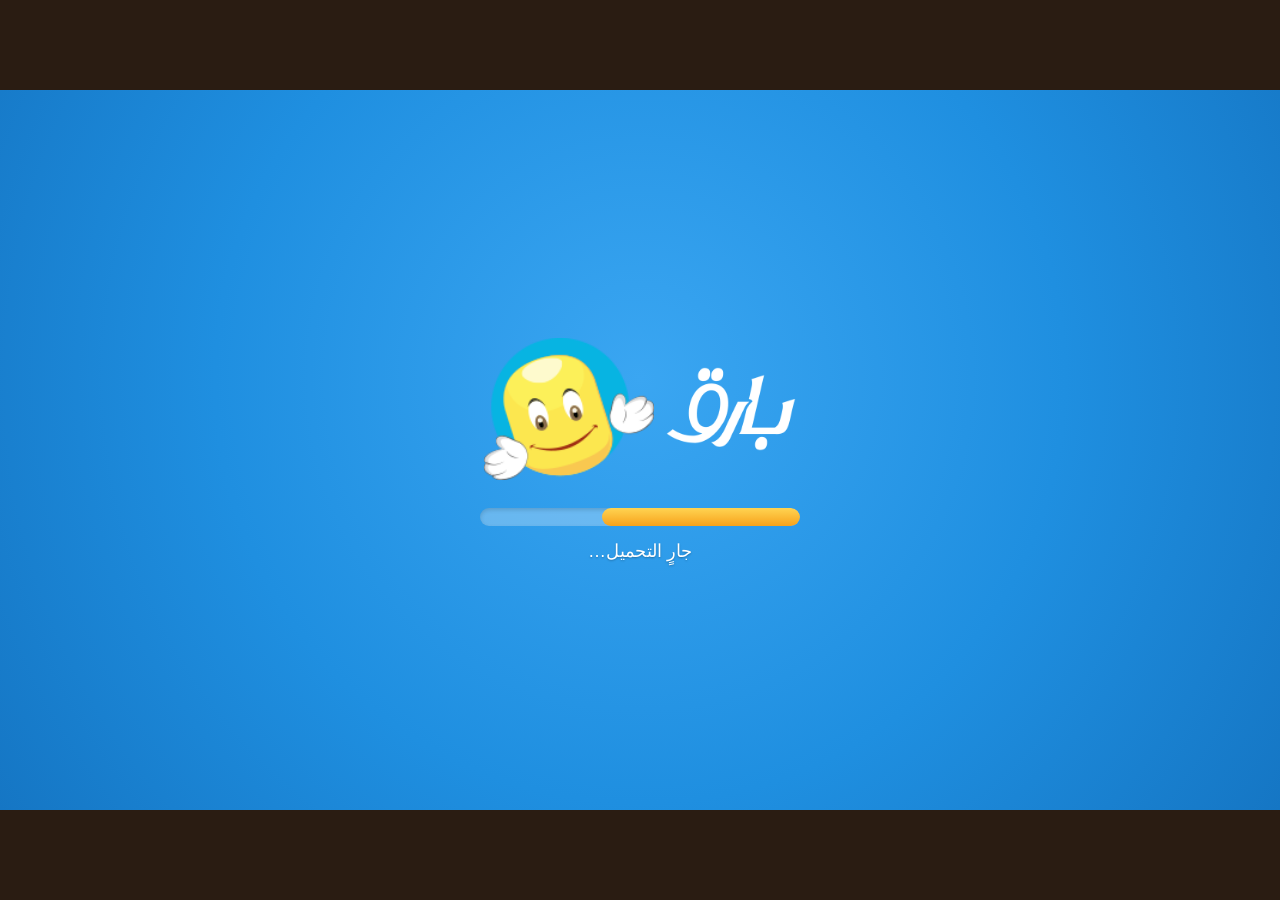
==== games/g6a/index.html @ fa285d9d "v6 (2/4): 9 Godot games (g6a/g6b/g6c) Co-Authored-By: Claude Opus 5.5 <noreply@anthropic.com> Claude" ====
<!DOCTYPE html>
<html lang="ar" dir="rtl">
<head>
<meta charset="utf-8">
<meta name="viewport" content="width=device-width, initial-scale=1, maximum-scale=1, user-scalable=no">
<title>بارق · رحلة الميم</title>
<style>
html, body, #canvas { margin:0; padding:0; border:0; }
html, body { width:100%; height:100%; overflow:hidden; background:#2a1c12; touch-action:none; }
body { display:flex; align-items:center; justify-content:center; }
/* the game fills the whole screen (the design frame is centred inside by the engine; the rest is the scene's own
   background continued) — so no black bars; the loader covers the same full screen from the first paint */
/* v5: landscape board 1920:1080 (16:9), as big as the screen allows, centred */
#canvas, #loader { width:min(100vw, calc(100vh * 1920 / 1080)); height:min(100vh, calc(100vw * 1080 / 1920)); }
@supports (height: 100dvh) { #canvas, #loader { width:min(100vw, calc(100dvh * 1920 / 1080)); height:min(100dvh, calc(100vw * 1080 / 1920)); } }
#canvas { display:block; }
#canvas:focus { outline:none; }
#loader { position:fixed; left:50%; top:50%; transform:translate(-50%,-50%); display:flex; flex-direction:column; align-items:center; justify-content:center;
  background:radial-gradient(circle at 50% 40%, #3aa6f2 0%, #1f8fe0 55%, #1576c4 100%); z-index:10; font-family:Tahoma, Arial, sans-serif; }
#loader .logo { display:flex; align-items:center; gap:12px; direction:ltr; }
#loader .bq { width:min(34vw,170px); animation:hop 1.1s ease-in-out infinite; transform-origin:50% 100%; }
#loader .tx { width:min(26vw,130px); }
#loader .bar { margin-top:28px; width:min(62vw,320px); height:18px; border-radius:12px; background:rgba(255,255,255,.28);
  box-shadow:inset 0 2px 4px rgba(0,0,0,.15); overflow:hidden; }
#loader .fill { height:100%; width:6%; border-radius:12px; background:linear-gradient(#ffd452,#f7a21b); transition:width .2s; }
#loader .msg { margin-top:14px; color:#fff; font-size:18px; text-shadow:0 1px 2px rgba(0,0,0,.25); }
#loader .err { display:none; margin-top:16px; width:min(84vw,360px); background:#fff7e6; color:#5a2a00; border-radius:18px; padding:16px 16px 12px; text-align:center;
  box-shadow:0 8px 24px rgba(0,30,60,.25); font-family:Tahoma, Arial, sans-serif; }
#loader .err p { margin:0 0 12px; font-size:17px; line-height:1.5; }
#loader .err button { display:block; width:100%; min-height:56px; border:0; border-radius:999px; background:#ffd452; color:#00345b; font:700 20px/1.2 Tahoma, Arial, sans-serif;
  box-shadow:0 4px 0 #e0a100; cursor:pointer; touch-action:manipulation; }
#loader .err button:focus-visible { outline:3px solid #00345b; outline-offset:3px; }
#loader .err code { display:block; margin-top:10px; direction:ltr; text-align:left; font:11px/1.35 ui-monospace, Menlo, Consolas, monospace; color:#7a5a3a;
  word-break:break-word; max-height:6.8em; overflow:hidden; opacity:.85; }
#loader.is-err .bq { animation:none; } #loader.is-err .bar { display:none; }
@keyframes hop { 0%,100%{transform:translateY(0) scale(1,1)} 40%{transform:translateY(-16px) scale(.97,1.04)} 55%{transform:translateY(0) scale(1.05,.95)} }
</style>
<link id="-gd-engine-icon" rel="icon" type="image/png" href="index.icon.png" />
<link rel="apple-touch-icon" href="index.apple-touch-icon.png"/>

</head>
<body>
<canvas id="canvas">HTML5 canvas appears to be unsupported in the current browser.</canvas>
<div id="loader">
  <div class="logo"><img class="bq" src="[data-uri]" alt=""><img class="tx" src="[data-uri]" alt=""></div>
  <div class="bar"><div class="fill" id="fill"></div></div>
  <div class="msg" id="msg">جارٍ التحميل…</div>
  <div class="err" id="err"></div>
</div>
<script>
/* بارق: معاملات المحطّة تصل بعد # (أثبت في بيئة النشر) فتُنقل إلى ?station=… قبل بدء المحرّك */
(function () { try { var h = location.hash.slice(1); if (h && /station=/.test(h) && !location.search) history.replaceState(null, '', location.pathname + '?' + h); } catch (e) {} })();
</script>
<script>
/* بارق: ملفّا البيانات يُنشران بامتداد .wasm (index.pck.wasm · index.gz.wasm) لأن منصّة النشر لا تقبل .pck/.gz — إعادة توجيه الأسماء */
(function () {
  if (!window.fetch) return;
  var f0 = window.fetch.bind(window);
  var map = { 'index.pck': 'index.pck.wasm', 'index.wasm.gz': 'index.gz.wasm' };
  window.fetch = function (input, init) {
    var url = typeof input === 'string' ? input : (input && input.url) || String(input);
    var clean = url.split('?')[0].split('#')[0], name = clean.split('/').pop();
    if (map[name]) return f0(clean.slice(0, clean.length - name.length) + map[name], init);
    return f0(input, init);
  };
})();
</script>
<script>
/* the activity keeps the exact frame (v5: 1920x1080): canvas box = CSS above, backing store = box x devicePixelRatio,
   capped at 2 (phones report 3: a 3x backing store costs ~2.3x the GPU memory for no visible gain at this art size — iOS) */
(function () {
  var cv = document.getElementById('canvas');
  function fit() {
    var r = cv.getBoundingClientRect(), dpr = Math.min(window.devicePixelRatio || 1, 2);
    cv.width = Math.round(r.width * dpr); cv.height = Math.round(r.height * dpr);
  }
  fit(); window.addEventListener('resize', fit);
})();
</script>
<script>
/* ---- one failure path for everything (v0-12, iOS/iPadOS) ----
   bareqFail(err) shows a short message + a big «العودة إلى الدرس» button + a small LTR technical line, tells the lesson
   page {bq:'error', fatal:true} (it switches to the HTML version by itself) and remembers the failure for this browser
   session (sessionStorage «bq-godot-fail», read by the page's BQ.ui.godotOK()) so the other elements go straight to HTML.
   Sources: Engine.getMissingFeatures · startGame rejection · uncaught errors / rejections before start (e.g. a failed
   WebAssembly.instantiateStreaming, which Godot's loader does not catch) · a wasm trap/abort after start (OOM …) ·
   WebGL context loss (Godot only alert()s) · a non-zero engine exit. */
(function () {
  var started = false, failed = false;
  window.bareqStarted = function () { started = true; };
  function q(k) { try { return new URLSearchParams(location.search || location.hash.slice(1)).get(k) || ''; } catch (e) { return ''; } }
  var EL = { recall: 'EL01', listen: 'EL13', write: 'EL12', compass: 'EL15', play: 'EL14', journey: 'EL14' };
  function detail(err) {
    var m = !err ? 'unknown' : (err.name && err.message ? err.name + ': ' + err.message : String(err.message || err));
    m = String(m).split('\n')[0].slice(0, 160);
    var ua = navigator.userAgent, os = (ua.match(/(iPad|iPhone|Android|Mac OS X|Windows NT|Linux)[^;)]*/) || [''])[0];
    var v = (ua.match(/(Version|CriOS|Chrome|Firefox|FxiOS|EdgiOS)\/[\d.]+/) || [''])[0];
    var mem = '';
    try { if (window.__bqMem) mem = ' · heap ' + Math.round(window.__bqMem.buffer.byteLength / 1048576) + 'MB'; } catch (e) {}
    return m + ' · ' + os.replace(/(\d)_(\d)/g, '$1.$2') + ' ' + v + mem + (navigator.maxTouchPoints > 1 ? ' · touch' : '');
  }
  window.bareqFail = function (err, why) {
    if (failed) return; failed = true;
    try { console.error('[bq] game failed:', why || '', err); } catch (e) {}
    var d = detail(err);
    var embedded = window.parent && window.parent !== window;
    try { sessionStorage.setItem('bq-godot-fail', JSON.stringify({ t: Date.now(), why: why || 'error', d: d })); } catch (e) {}
    try { if (embedded) window.parent.postMessage({ bq: 'error', fatal: true, why: why || 'error', message: d, station: q('station') }, '*'); } catch (e) {}
    var loader = document.getElementById('loader');
    if (!loader) {        // the loader is gone (the game had started): bring it back as the error screen
      loader = document.createElement('div'); loader.id = 'loader';
      loader.innerHTML = '<div class="msg" id="msg"></div><div class="err" id="err"></div>'; document.body.appendChild(loader);
    }
    loader.style.opacity = '1'; loader.classList.add('is-err');
    var msg = document.getElementById('msg'); if (msg) msg.style.display = 'none';
    var box = document.getElementById('err');
    box.innerHTML = '';
    var p = document.createElement('p'); p.textContent = 'تعذّر تشغيل اللعبة على هذا الجهاز. النسخة الخفيفة من النشاط تعمل في الدرس.';
    var b = document.createElement('button'); b.type = 'button'; b.textContent = 'العودة إلى الدرس';
    b.onclick = function () {
      if (embedded) { try { window.parent.postMessage({ bq: 'error', fatal: true, why: 'back', station: q('station') }, '*'); } catch (e) {} return; }
      location.href = '../../index.html' + (EL[q('station')] ? '#' + EL[q('station')] : '');
    };
    var c = document.createElement('code'); c.textContent = d;
    box.appendChild(p); box.appendChild(b); box.appendChild(c); box.style.display = 'block';
    try { b.focus(); } catch (e) {}
  };
  function fatal(e) {
    var m = String(e && (e.message || e) || '');
    return !started || /RuntimeError|Aborted|out of memory|Out of bounds|unreachable|memory access/i.test(m) || (e && e.name === 'RuntimeError');
  }
  window.addEventListener('error', function (ev) { var e = ev.error || ev.message; if (fatal(e)) window.bareqFail(e, 'error'); });
  window.addEventListener('unhandledrejection', function (ev) { if (fatal(ev.reason)) window.bareqFail(ev.reason, 'rejection'); });
  var al = window.alert;   // Godot reports a lost WebGL context with alert() — on iOS that is memory pressure: no dead modal, the error screen
  window.alert = function (m) { if (/WebGL context lost/i.test(String(m))) { window.bareqFail(new Error('WebGL context lost'), 'webgl-lost'); return; } return al.apply(window, arguments); };
  /* the engine memory, for the technical line (and the tests) */
  ['instantiateStreaming', 'instantiate'].forEach(function (k) {
    var f = window.WebAssembly && WebAssembly[k]; if (!f) return;
    WebAssembly[k] = function () {
      return f.apply(this, arguments).then(function (r) {
        try { var x = (r.instance || r).exports; for (var n in x) if (x[n] instanceof WebAssembly.Memory) window.__bqMem = x[n]; } catch (e) {}
        return r;
      });
    };
  });
})();
</script>
<script>
/* ---- faster ONLINE loading (v0-12: streaming, WebKit-safe) ----
   1) the Godot engine (index.wasm, ~40 MB) is published compressed (index.gz.wasm, ~10 MB) and unpacked in the browser
      with DecompressionStream as a STREAM — no 40 MB ArrayBuffer copies in JS (v0-11 held 2–3 copies at once: iOS memory).
   2) the unpacked stream is written straight into the Cache API under ONE shared key and the engine is then served from
      that cache entry, so every other Bareq activity on the same site starts without downloading the engine again.
   No DecompressionStream / no streams / no Cache → the plain gz-less path (index.wasm) or a stream without cache.
   GitHub Pages also gzips *.wasm on the wire by itself (Content-Encoding: gzip), so index.gz.wasm costs ~10 MB once. */
window.bareqOnline = function () {
  window.BAREQ_ONLINE = true;   // the plain gz shim further down stands aside: this wrapper handles index.wasm itself (gz + cache)
  var WASM_SIZE = 39514754;
  var KEY = location.origin + '/__bareq_engine__/godot-4.7.2-' + WASM_SIZE + '.wasm';
  var nativeFetch = window.fetch.bind(window);
  var canStream = typeof DecompressionStream === 'function' && typeof ReadableStream === 'function' && !!ReadableStream.prototype.pipeThrough;
  function nameOf(u) { return String(u).split('/').pop().split('?')[0].split('#')[0]; }
  function headers() { return { 'Content-Type': 'application/wasm', 'Content-Length': String(WASM_SIZE) }; }
  window.bareqProgress = window.bareqProgress || function () {};
  function gz(url) {
    // compressed engine → decompressed stream Response (download progress = compressed bytes)
    return nativeFetch(url + '.gz').then(function (r) {
      if (!r.ok || !r.body) throw new Error('gz ' + r.status);
      var total = +r.headers.get('Content-Length') || 10100000, got = 0, rd = r.body.getReader();
      var counted = new ReadableStream({ pull: function (ctl) {
        return rd.read().then(function (x) {
          if (x.done) { ctl.close(); return; }
          got += x.value.length; window.bareqProgress('dl', Math.min(1, got / total));
          ctl.enqueue(x.value);
        });
      } });
      return new Response(counted.pipeThrough(new DecompressionStream('gzip')), { status: 200, headers: headers() });
    });
  }
  function plain(url) { return nativeFetch(url); }
  function engine(url) {
    if (!canStream) return plain(url);
    var open = window.caches && window.isSecureContext !== false ? caches.open('bareq-engine').catch(function () { return null; }) : Promise.resolve(null);
    return open.then(function (c) {
      if (!c) return gz(url).catch(function () { return plain(url); });
      return c.match(KEY).catch(function () { return null; }).then(function (hit) {
        if (hit) { window.bareqProgress('dl', 1); return hit; }
        return gz(url).then(function (resp) {
          // stream → cache (no JS copy), then serve the cached entry; a cache failure (quota, private mode) → stream again
          return c.put(KEY, resp).then(function () { return c.match(KEY); }).then(function (r) {
            if (!r) throw new Error('cache miss after put');
            return r;
          }).catch(function () { try { c.delete(KEY); } catch (e) {} return gz(url); });
        }, function () { return plain(url); });
      });
    });
  }
  window.fetch = function (input, init) {
    var url = typeof input === 'string' ? input : (input && input.url) || String(input);
    if (nameOf(url) === 'index.wasm') return engine(url);
    return nativeFetch(input, init);
  };
};
</script>
<script>
/* ---- works when opened directly from disk (file://) or from a local app asset folder:
   the engine files are embedded in index.embed.js and served to the engine from memory ---- */
window.BAREQ_EMBED = window.BAREQ_EMBED || {};
window.BAREQ_EMBED_TXT = window.BAREQ_EMBED_TXT || {};
(function () {
  var local = location.protocol === 'file:' || location.protocol === 'content:';
  window.BAREQ_LOCAL = local;
  if (!local) { if (window.fetch && window.bareqOnline) window.bareqOnline(); return; }
  document.write('<script src="index.embed.js"><\/script>');
  var nativeFetch = window.fetch ? window.fetch.bind(window) : null;
  function b64(s) { var bin = atob(s), n = bin.length, u = new Uint8Array(n); for (var i = 0; i < n; i++) u[i] = bin.charCodeAt(i); return u; }
  function nameOf(u) { return String(u).split('/').pop().split('?')[0].split('#')[0]; }
  window.fetch = function (input, init) {
    var url = typeof input === 'string' ? input : (input && input.url) || String(input);
    var n = nameOf(url), e = window.BAREQ_EMBED[n];
    if (e !== undefined) {
      if (typeof e === 'string') { e = b64(e); window.BAREQ_EMBED[n] = e; }
      var type = n.slice(-5) === '.wasm' ? 'application/wasm' : 'application/octet-stream';
      return Promise.resolve(new Response(e, { status: 200, headers: { 'Content-Type': type, 'Content-Length': String(e.length) } }));
    }
    return nativeFetch(input, init);
  };
  if (window.AudioWorklet && AudioWorklet.prototype.addModule) {
    var add = AudioWorklet.prototype.addModule;
    AudioWorklet.prototype.addModule = function (url, opts) {
      var src = window.BAREQ_EMBED_TXT[nameOf(url)];
      if (src) url = 'data:text/javascript;base64,' + btoa(unescape(encodeURIComponent(src)));
      return add.call(this, url, opts);
    };
  }
})();
</script>
<script>
/* بارق: احتياط فقط حين لا يعمل bareqOnline (أعلاه) — يفكّ index.wasm.gz دفقاً بلا ذاكرة مؤقّتة. */
(function () {
  if (window.BAREQ_LOCAL || window.BAREQ_ONLINE || !window.fetch || typeof DecompressionStream !== 'function') return;
  var f = window.fetch.bind(window);
  window.fetch = function (input, init) {
    var url = typeof input === 'string' ? input : (input && input.url) || String(input);
    if (/index\.wasm(\?|#|$)/.test(url)) {
      return f(url.replace('index.wasm', 'index.wasm.gz'), init).then(function (r) {
        if (!r.ok || !r.body) return f(input, init);
        return new Response(r.body.pipeThrough(new DecompressionStream('gzip')), { status: 200, headers: { 'Content-Type': 'application/wasm' } });
      });
    }
    return f(input, init);
  };
})();
</script>
<script src="index.js"></script>
<script>
const GODOT_CONFIG = {"args":[],"canvasResizePolicy":0,"emscriptenPoolSize":8,"ensureCrossOriginIsolationHeaders":false,"executable":"index","experimentalVK":false,"fileSizes":{"index.pck":7687772,"index.wasm":39514754},"focusCanvas":true,"gdextensionLibs":[],"godotPoolSize":4};
const GODOT_THREADS_ENABLED = false;
(function () {
  var fill = document.getElementById('fill'), shown = 0.04, dl = 0, gd = 0, sent = 0;
  var embedded = window.parent && window.parent !== window;
  function paint() {
    var f = Math.max(shown, 0.55 * dl + 0.45 * gd);   // one monotonic bar: engine download, then what Godot reads
    if (f <= shown && shown > 0.04) return; shown = f;
    if (fill) fill.style.width = Math.max(6, Math.round(f * 100)) + '%';
    if (embedded && f - sent >= 0.05) { sent = f; try { window.parent.postMessage({ bq: 'progress', p: Math.round(f * 100) / 100 }, '*'); } catch (e) {} }
  }
  window.bareqProgress = function (k, f) { if (k === 'dl') dl = f; paint(); };
  // can this frame play sound before a touch inside it? (iOS: no — the game then repeats a missed line at the first touch)
  try { var AC = window.AudioContext || window.webkitAudioContext; if (AC) { var ac = new AC(); window.__bqAudio = ac.state; if (ac.close) ac.close(); } } catch (e) { window.__bqAudio = 'error'; }
  var missing = Engine.getMissingFeatures({ threads: GODOT_THREADS_ENABLED });
  if (missing.length !== 0) { window.bareqFail(new Error('missing: ' + missing.join(' / ')), 'features'); return; }
  var cfg = {}; for (var k in GODOT_CONFIG) cfg[k] = GODOT_CONFIG[k];
  cfg.onExit = function (code) { if (code) window.bareqFail(new Error('engine exit ' + code), 'exit'); };
  var engine = new Engine(cfg);
  engine.startGame({
    onProgress: function (cur, total) { if (cur > 0 && total > 0) { gd = cur / total; paint(); } }
  }).then(function () {
    window.bareqStarted();
    if (fill) fill.style.width = '100%';
    var loader = document.getElementById('loader');
    if (!loader || loader.classList.contains('is-err')) return;
    loader.style.transition = 'opacity .35s'; loader.style.opacity = '0';
    setTimeout(function () { if (!loader.classList.contains('is-err')) loader.remove(); }, 380);
  }, function (err) { window.bareqFail(err, 'start'); });
})();
</script>
</body>
</html>
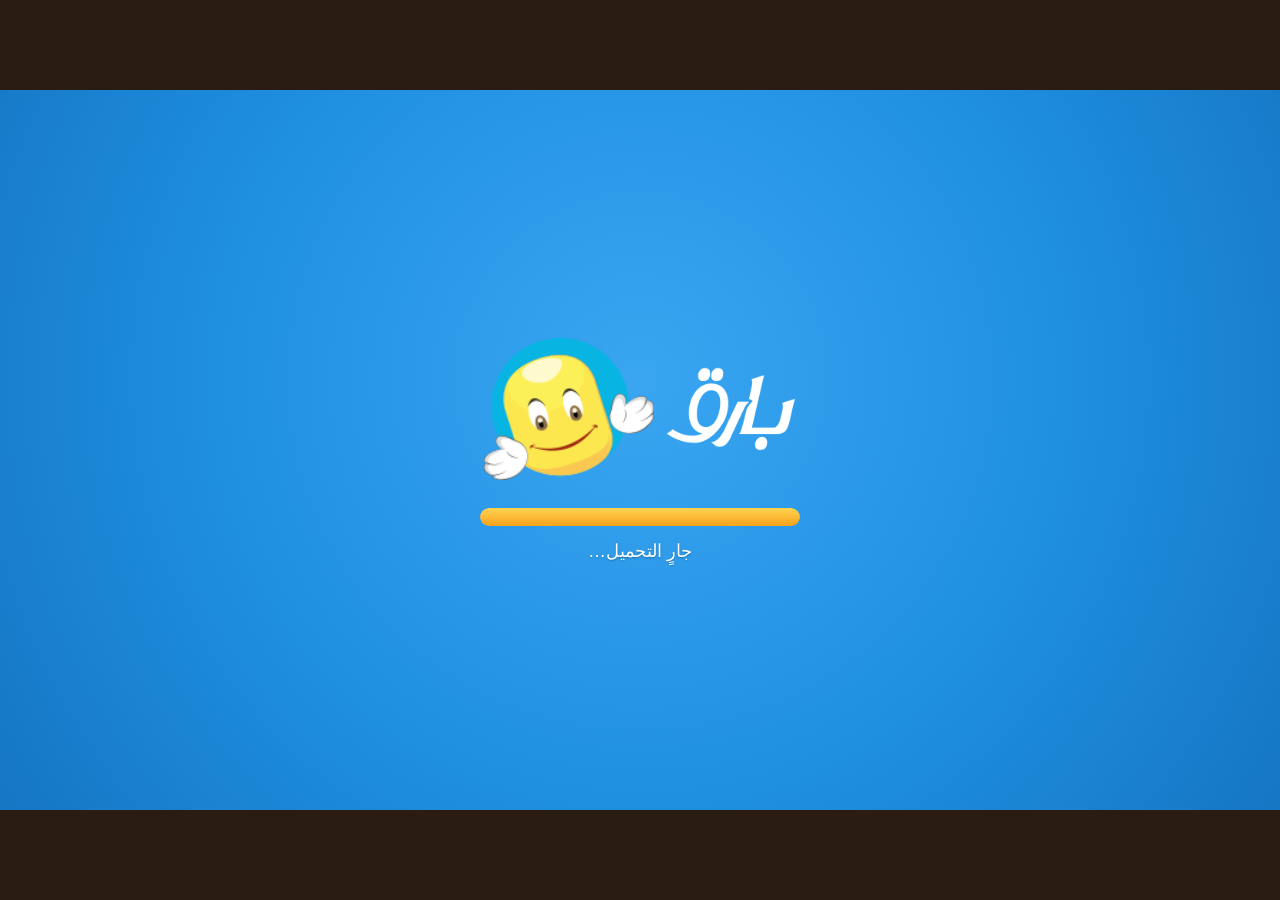
==== commit 1a4fe2b0: "v6.1: review-team fixes - games (targets, memory, SFX levels, #12 physics), teacher guide, child scr" ====
--- a/games/g6a/index.html
+++ b/games/g6a/index.html
@@ -254,7 +254,7 @@
 </script>
 <script src="index.js"></script>
 <script>
-const GODOT_CONFIG = {"args":[],"canvasResizePolicy":0,"emscriptenPoolSize":8,"ensureCrossOriginIsolationHeaders":false,"executable":"index","experimentalVK":false,"fileSizes":{"index.pck":7687772,"index.wasm":39514754},"focusCanvas":true,"gdextensionLibs":[],"godotPoolSize":4};
+const GODOT_CONFIG = {"args":[],"canvasResizePolicy":0,"emscriptenPoolSize":8,"ensureCrossOriginIsolationHeaders":false,"executable":"index","experimentalVK":false,"fileSizes":{"index.pck":4465016,"index.wasm":39514754},"focusCanvas":true,"gdextensionLibs":[],"godotPoolSize":4};
 const GODOT_THREADS_ENABLED = false;
 (function () {
   var fill = document.getElementById('fill'), shown = 0.04, dl = 0, gd = 0, sent = 0;
